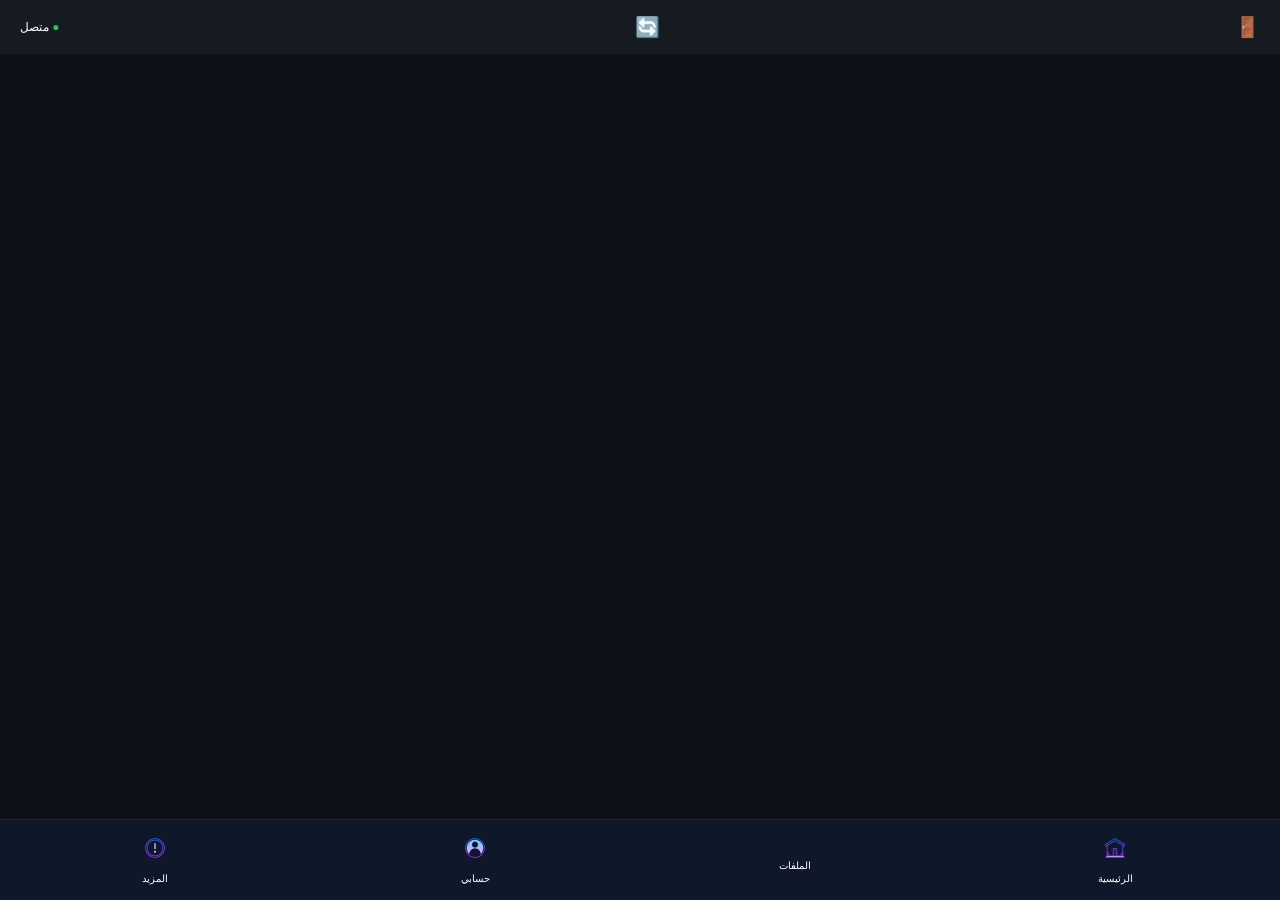
==== files/files.html @ 2796916a "Update files.html" ====
<!DOCTYPE html>
<html lang="ar" dir="rtl">
<head>
    <meta charset="UTF-8">
    <meta name="viewport" content="width=device-width, initial-scale=1.0, maximum-scale=1.0, user-scalable=no">
    <title>لعبة</title>
    <link rel="stylesheet" href="../style.css">
</head>
<body>

    <header class="top-bar">
            <div onclick="confirmLogout()" style="cursor:pointer; font-size: 20px;">🚪</div>
            <div onclick="checkUpdate()" style="cursor:pointer; font-size: 20px;">🔄</div>
            <div id="status-badge" style="font-size: 12px;"><span style="color: #22c55e;">●</span> متصل</div>
     </header>

    <main>
    </main>

    <nav class="bottom-nav">
        <div class="nav-item" onclick="location.href='/index.html'">
            <img src="../icons/icon-home.png" class="nav-icon" alt="الرئيسية"><br><span>الرئيسية</span>
        </div>
        <div class="nav-item active-nav" 
            <img src="../icons/icon-archive-folder.png" class="nav-icon"><br><span>الملفات</span>
        </div>
        <div class="nav-item" onclick="location.href='profile/profile.html'">
            <img src="../icons/icon-user.png" class="nav-icon" alt="حسابي"><br><span>حسابي</span>
        </div>
        <div class="nav-item" onclick="location.href='more/more.html'">
            <img src="../icons/icon-more.png" class="nav-icon" alt="المزيد"><br><span>المزيد</span>
        </div>
    </nav>

</body>
</html>
---- style.css ----
:root { --bg: #0d1117; --card: #161b22; --text: #ffffff; }
body { background: var(--bg); color: var(--text); font-family: sans-serif; margin: 0; padding-bottom: 90px; touch-action: manipulation; }
.hidden { display: none !important; }

.auth-screen { height: 100vh; display: flex; align-items: center; justify-content: center; }
.auth-box { background: var(--card); padding: 30px; border-radius: 20px; width: 85%; max-width: 350px; text-align: center; }
input { width: 100%; padding: 15px; margin: 10px 0; border-radius: 12px; border: 1px solid #30363d; background: #0d1117; color: white; font-size: 16px; box-sizing: border-box; }
button { width: 100%; padding: 15px; background: #38bdf8; border: none; border-radius: 12px; font-weight: bold; cursor: pointer; }

.top-bar { padding: 20px; display: flex; justify-content: space-between; align-items: center; }
.grid-container { display: grid; grid-template-columns: repeat(2, 1fr); gap: 15px; padding: 15px; }
.card { background: var(--card); padding: 30px 10px; border-radius: 20px; text-align: center; border: 1px solid #30363d; font-size: 18px; font-weight: bold; }
.card span { display: block; font-size: 50px; margin-bottom: 10px; }

.bottom-nav { position: fixed; bottom: 0; width: 100%; height: 80px; background: #161b22; display: flex; justify-content: space-around; align-items: center; border-top: 1px solid #30363d; }
.btn-out { background: transparent; border: 1px solid #ff4d4d; color: #ff4d4d; padding: 5px 10px; border-radius: 5px; }
.top-bar { padding: 15px 20px; display: flex; justify-content: space-between; align-items: center; background: #161b22; }
.update-popup { 
    position: fixed; top: 50%; left: 50%; transform: translate(-50%, -50%);
    background: #161b22; padding: 20px; border-radius: 15px; border: 1px solid #30363d;
    text-align: center; width: 80%; z-index: 100;
}
.progress-bar { height: 5px; background: #30363d; margin-top: 10px; overflow: hidden; }
.progress-fill { height: 100%; background: #38bdf8; width: 0%; transition: width 5s linear; }

.bottom-nav {
    display: flex;
    justify-content: space-around; /* توزيع متساوي */
    align-items: center;
    padding: 10px 5px; /* تقليل الحواف الجانبية لترك مساحة */
    background: #0f172a;
    border-top: 1px solid #1e293b;
    height: 60px; /* تحديد ارتفاع ثابت للبار */
}

.nav-item {
    display: flex;
    flex-direction: column; /* جعل الأيقونة فوق النص */
    align-items: center;    /* توسيط النص والأيقونة في المنتصف */
    justify-content: center;
    text-align: center;     /* ضمان توسيط النص */
    flex: 1;                /* أخذ مساحة متساوية */
    font-size: 10px;
    color: white;
    text-decoration: none;
}

.nav-icon {
    width: 24px;   /* تصغير الأيقونة قليلاً لتناسب */
    height: 24px;
    object-fit: contain;
    margin-bottom: 2px;
}

.grid-container {
    display: grid;
    grid-template-columns: repeat(2, 1fr); /* كرتين في كل صف */
    gap: 15px;
    padding: 20px;
}

.card {
    background: #1e293b;
    padding: 25px; /* زيادة الحشوة لتعويض غياب النص */
    border-radius: 15px;
    display: flex;
    align-items: center;
    justify-content: center;
    color: white;
}

.card-icon {
    width: 85px;  /* زيادة الحجم لتملأ الفراغ */
    height: 85px;
    object-fit: contain;
}


/* إخفاء نصوص الكروت */
.card span {
    display: none;
}
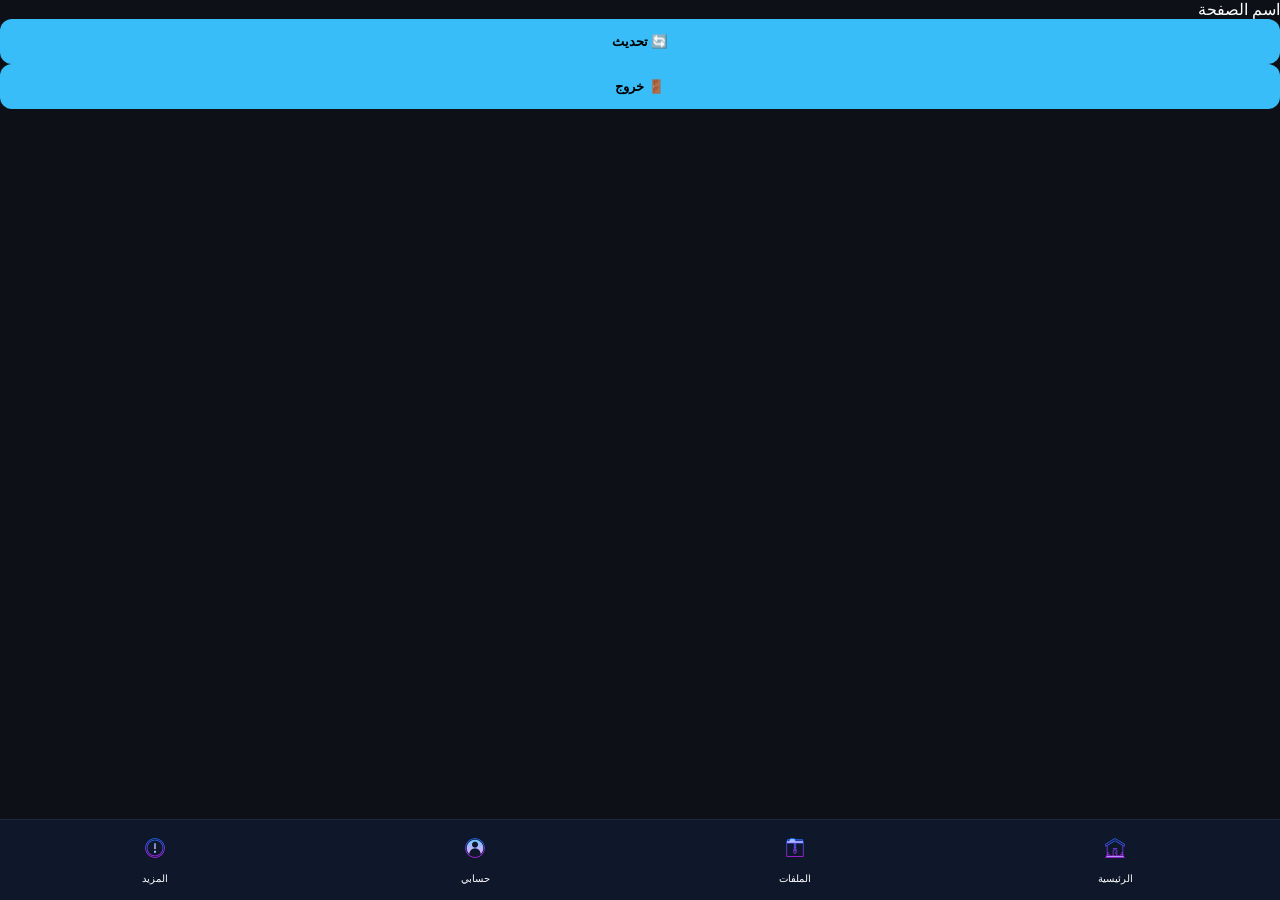
==== commit c194c384: "Update files.html" ====
--- a/files/files.html
+++ b/files/files.html
@@ -3,34 +3,43 @@
 <head>
     <meta charset="UTF-8">
     <meta name="viewport" content="width=device-width, initial-scale=1.0, maximum-scale=1.0, user-scalable=no">
-    <title>لعبة</title>
-    <link rel="stylesheet" href="../style.css">
+    <title>ادارة الملفات</title>
+    <link rel="stylesheet" href="/style.css">
 </head>
 <body>
 
-    <header class="top-bar">
-            <div onclick="confirmLogout()" style="cursor:pointer; font-size: 20px;">🚪</div>
-            <div onclick="checkUpdate()" style="cursor:pointer; font-size: 20px;">🔄</div>
-            <div id="status-badge" style="font-size: 12px;"><span style="color: #22c55e;">●</span> متصل</div>
-     </header>
+    <header class="top-header">
+        <div class="header-title">اسم الصفحة</div>
+        <div class="header-actions">
+            <button onclick="location.reload()">🔄 تحديث</button>
+            <button onclick="logout()">🚪 خروج</button>
+        </div>
+    </header>
 
     <main>
-    </main>
+        </main>
 
     <nav class="bottom-nav">
         <div class="nav-item" onclick="location.href='/index.html'">
-            <img src="../icons/icon-home.png" class="nav-icon" alt="الرئيسية"><br><span>الرئيسية</span>
+            <img src="/icons/icon-home.png" class="nav-icon"><br><span>الرئيسية</span>
         </div>
-        <div class="nav-item active-nav" 
-            <img src="../icons/icon-archive-folder.png" class="nav-icon"><br><span>الملفات</span>
+        <div class="nav-item" onclick="location.href='/files/files.html'">
+            <img src="/icons/icon-archive-folder.png" class="nav-icon"><br><span>الملفات</span>
         </div>
-        <div class="nav-item" onclick="location.href='profile/profile.html'">
-            <img src="../icons/icon-user.png" class="nav-icon" alt="حسابي"><br><span>حسابي</span>
+        <div class="nav-item" onclick="location.href='/profile/profile.html'">
+            <img src="/icons/icon-user.png" class="nav-icon"><br><span>حسابي</span>
         </div>
-        <div class="nav-item" onclick="location.href='more/more.html'">
-            <img src="../icons/icon-more.png" class="nav-icon" alt="المزيد"><br><span>المزيد</span>
+        <div class="nav-item" onclick="location.href='/more/more.html'">
+            <img src="/icons/icon-more.png" class="nav-icon"><br><span>المزيد</span>
         </div>
     </nav>
 
+    <script>
+        function logout() {
+            // أضف هنا كود تسجيل الخروج (مثلاً حذف التوكن أو إعادة التوجيه)
+            alert("تم تسجيل الخروج");
+            location.href = '/login.html';
+        }
+    </script>
 </body>
 </html>
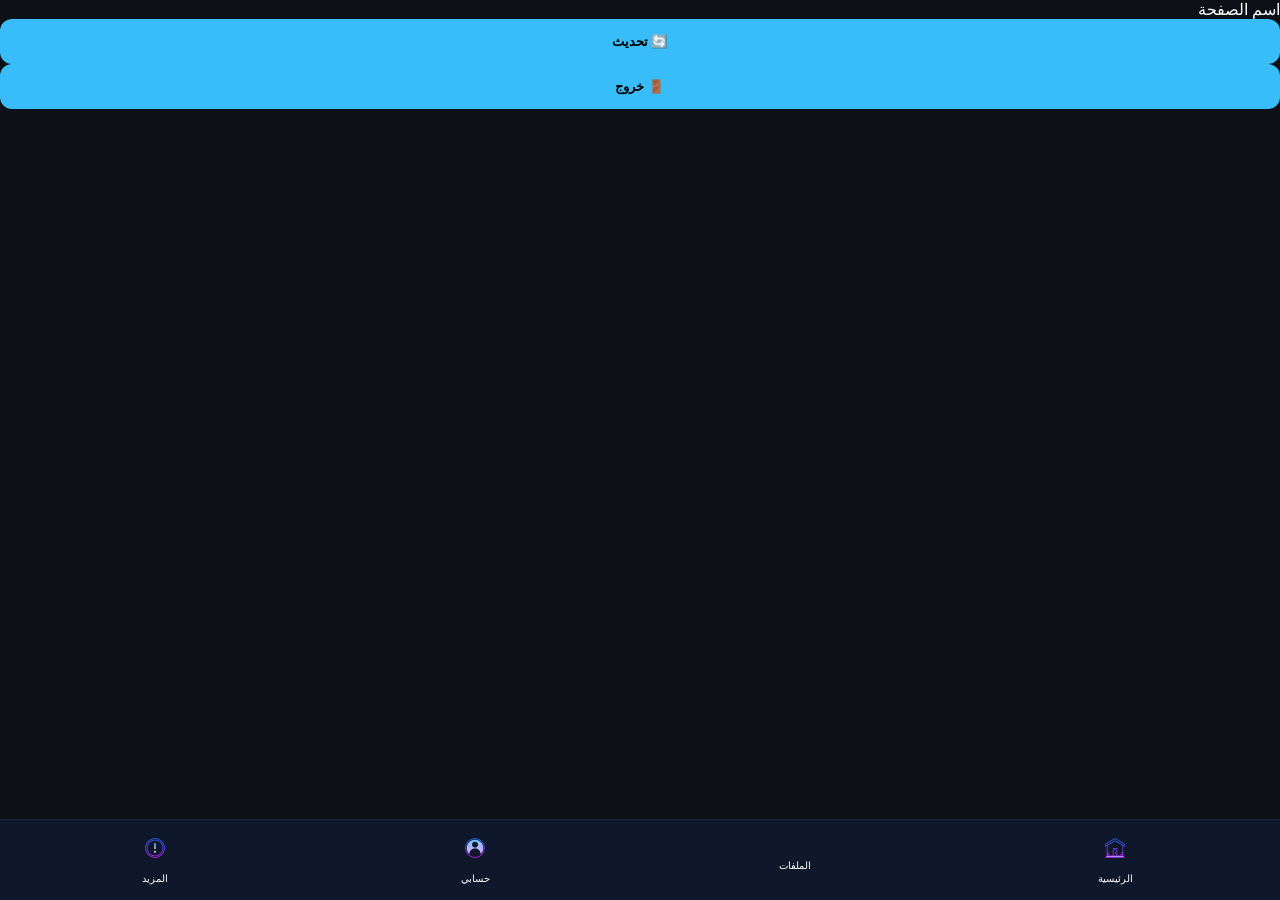
==== commit 483e087b: "Update files.html" ====
--- a/files/files.html
+++ b/files/files.html
@@ -4,7 +4,7 @@
     <meta charset="UTF-8">
     <meta name="viewport" content="width=device-width, initial-scale=1.0, maximum-scale=1.0, user-scalable=no">
     <title>ادارة الملفات</title>
-    <link rel="stylesheet" href="/style.css">
+    <link rel="stylesheet" href="../style.css">
 </head>
 <body>
 
@@ -20,17 +20,17 @@
         </main>
 
     <nav class="bottom-nav">
-        <div class="nav-item" onclick="location.href='/index.html'">
-            <img src="/icons/icon-home.png" class="nav-icon"><br><span>الرئيسية</span>
+        <div class="nav-item" onclick="location.href='../index.html'">
+            <img src="../icons/icon-home.png" class="nav-icon"><br><span>الرئيسية</span>
         </div>
-        <div class="nav-item" onclick="location.href='/files/files.html'">
-            <img src="/icons/icon-archive-folder.png" class="nav-icon"><br><span>الملفات</span>
+        <div class="nav-item" 
+            <img src="../icons/icon-archive-folder.png" class="nav-icon"><br><span>الملفات</span>
         </div>
-        <div class="nav-item" onclick="location.href='/profile/profile.html'">
-            <img src="/icons/icon-user.png" class="nav-icon"><br><span>حسابي</span>
+        <div class="nav-item" onclick="location.href='../profile/profile.html'">
+            <img src="../icons/icon-user.png" class="nav-icon"><br><span>حسابي</span>
         </div>
-        <div class="nav-item" onclick="location.href='/more/more.html'">
-            <img src="/icons/icon-more.png" class="nav-icon"><br><span>المزيد</span>
+        <div class="nav-item" onclick="location.href='../more/more.html'">
+            <img src="../icons/icon-more.png" class="nav-icon"><br><span>المزيد</span>
         </div>
     </nav>
 
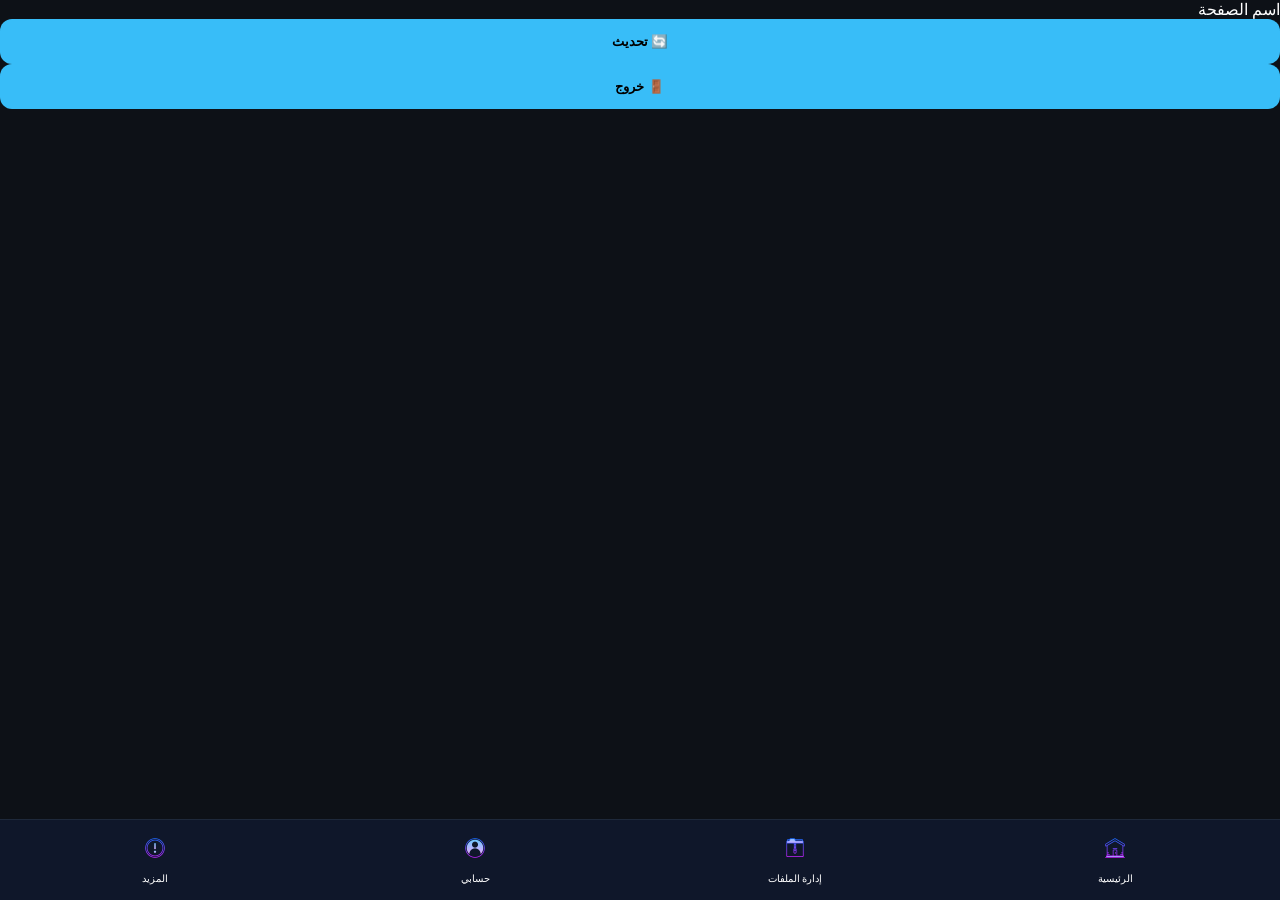
==== commit b17808f3: "Update files.html" ====
--- a/files/files.html
+++ b/files/files.html
@@ -23,8 +23,8 @@
         <div class="nav-item" onclick="location.href='../index.html'">
             <img src="../icons/icon-home.png" class="nav-icon"><br><span>الرئيسية</span>
         </div>
-        <div class="nav-item" 
-            <img src="../icons/icon-archive-folder.png" class="nav-icon"><br><span>الملفات</span>
+        <div class="nav-item active-nav">
+            <img src="../icons/icon-archive-folder.png" class="nav-icon"><br><span>إدارة الملفات</span>
         </div>
         <div class="nav-item" onclick="location.href='../profile/profile.html'">
             <img src="../icons/icon-user.png" class="nav-icon"><br><span>حسابي</span>
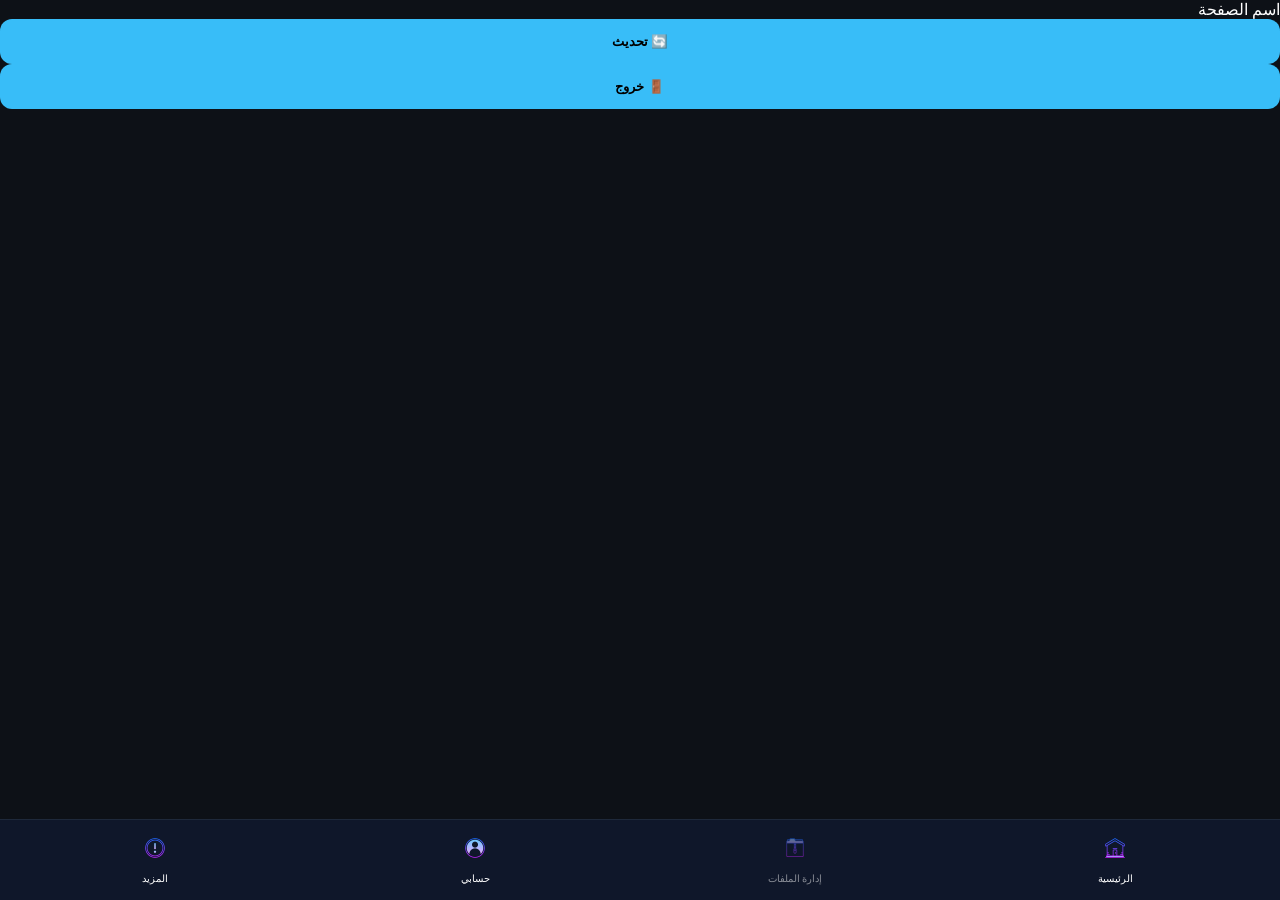
==== commit 28268ddc: "Update files.html" ====
--- a/files/files.html
+++ b/files/files.html
@@ -5,6 +5,9 @@
     <meta name="viewport" content="width=device-width, initial-scale=1.0, maximum-scale=1.0, user-scalable=no">
     <title>ادارة الملفات</title>
     <link rel="stylesheet" href="../style.css">
+    <link rel="manifest" href="/manifest.json">
+<meta name="apple-mobile-web-app-capable" content="yes">
+<meta name="apple-mobile-web-app-status-bar-style" content="black-translucent">
 </head>
 <body>
 
--- a/style.css
+++ b/style.css
@@ -81,3 +81,7 @@
     display: none;
 }
 
+.active-nav {
+    pointer-events: none; /* يمنع أي نقرة (Click) على الزر */
+    opacity: 0.5;         /* يجعل الأيقونة باهتة ليعرف المستخدم أنه في هذه الصفحة */
+}
